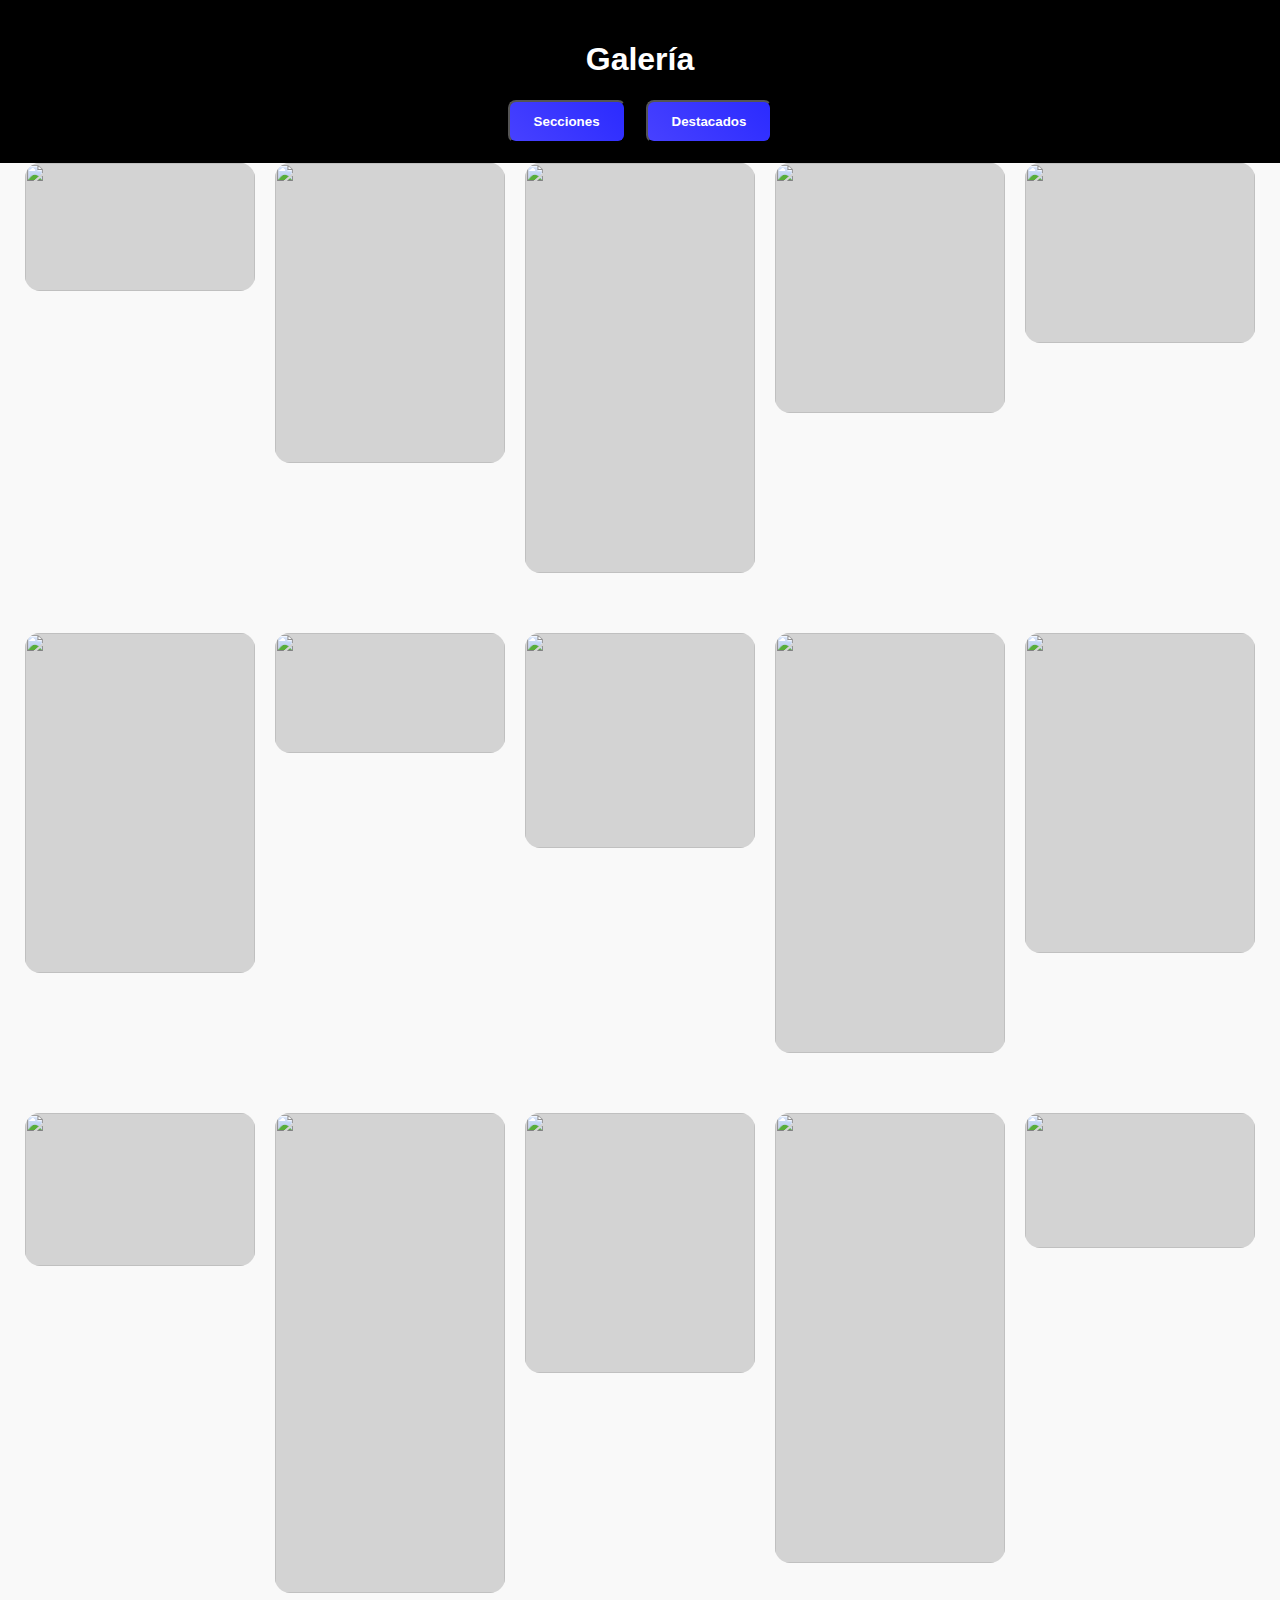
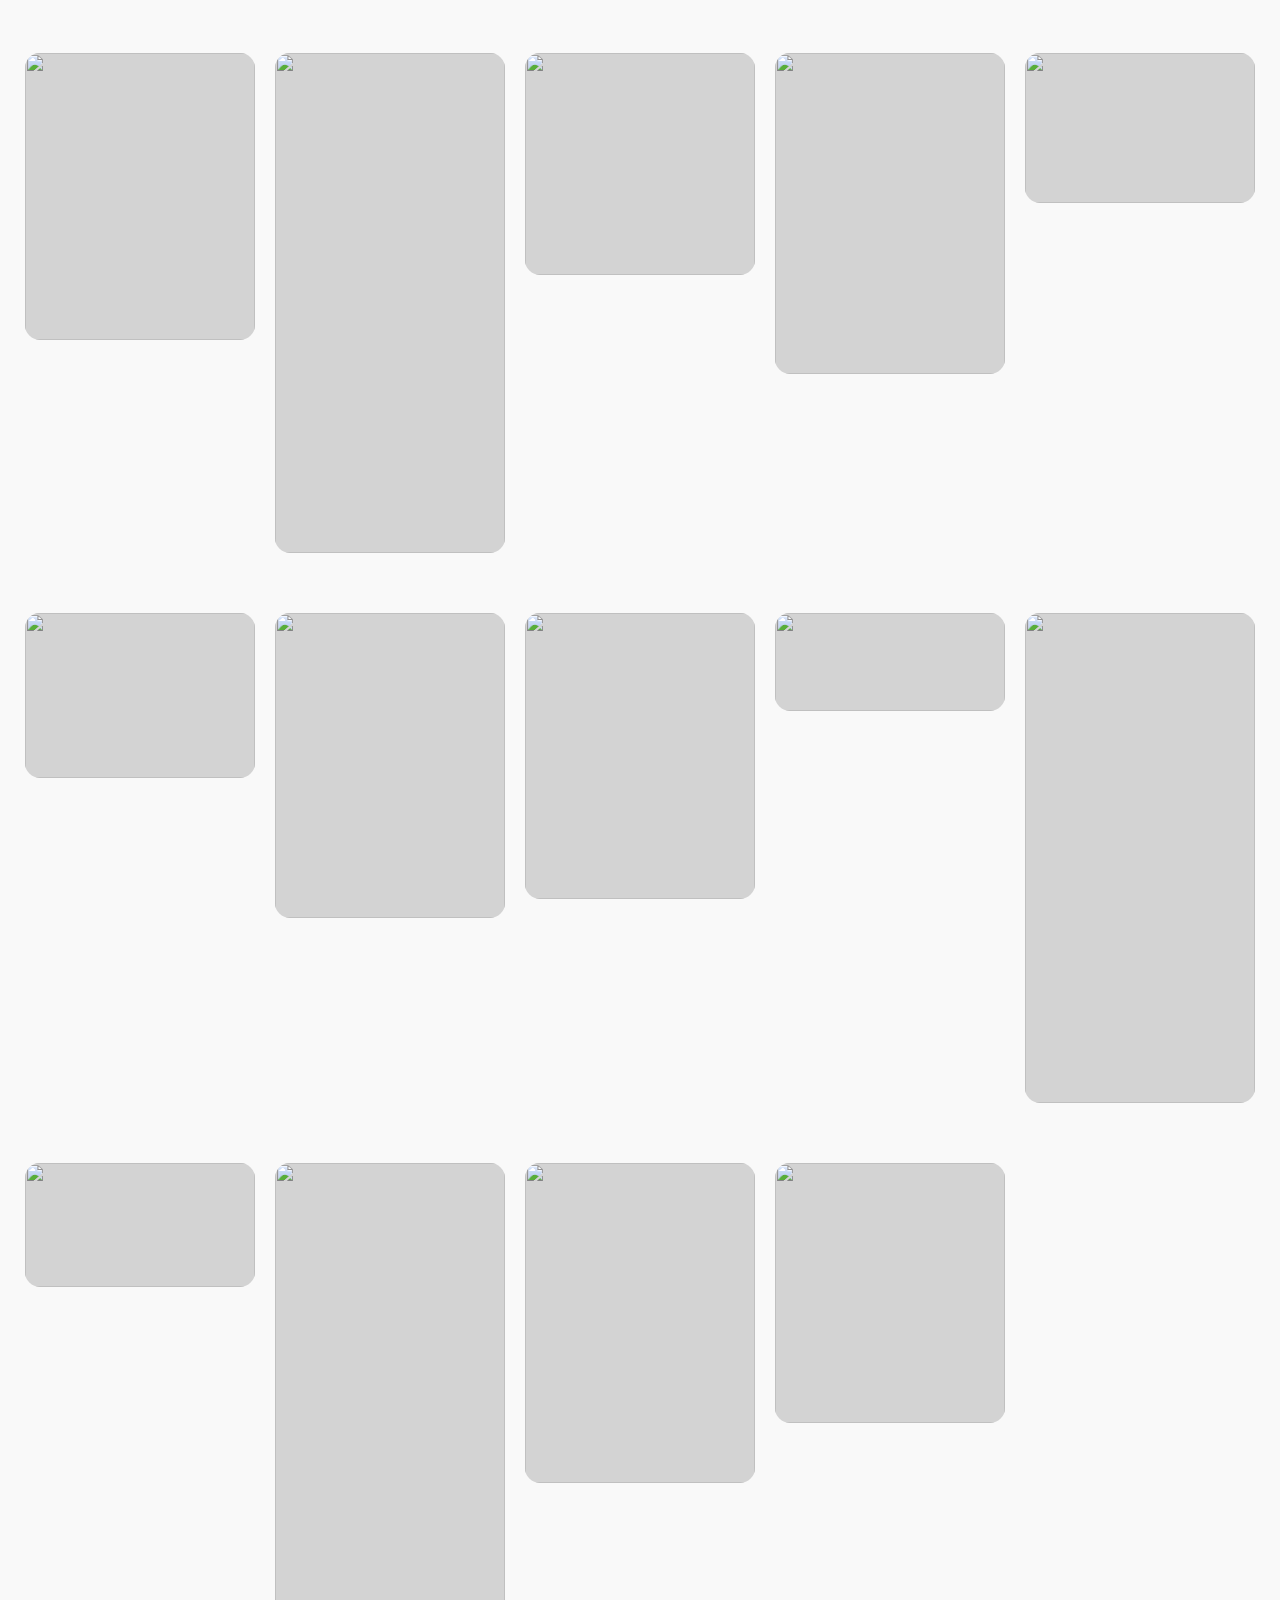
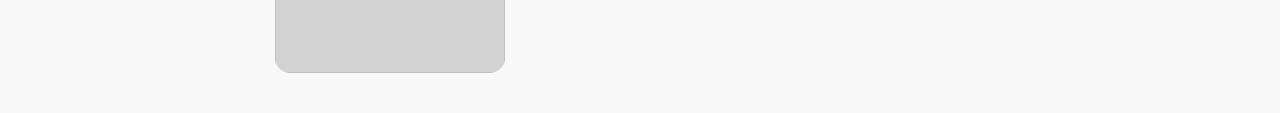
==== geleria.html @ 6f915f41 "Add files via upload" ====
<!DOCTYPE html>
<html lang="es">
<head>
    <meta charset="UTF-8">
    <meta name="viewport" content="width=device-width, initial-scale=1.0">
    <title>Galería </title>
    <link rel="stylesheet" type="text/css" href="./styles.css">
</head>
<body>
    <header>
        <h1>Galería </h1>
        <nav>
            <ul> 
                <link><button onclick="abrir('seccionesv.html')" class="menu-button">Secciones</button></li>
                <li><button onclick="abrir('destacadosv.html')" class="menu-button">Destacados</button></li>
            </ul>
        </nav>
    </header>
    <div class="grid-container">
        <img class="grid-item" src="https://picsum.photos/230/128.jpg" width="230" height="128" />
        <img class="grid-item" src="https://picsum.photos/230/300.jpg" width="230" height="300" />
        <img class="grid-item" src="https://picsum.photos/230/410.jpg" width="230" height="410" />
        <img class="grid-item" src="https://picsum.photos/230/250.jpg" width="230" height="250" />
        <img class="grid-item" src="https://picsum.photos/230/180.jpg" width="230" height="180" />
        <img class="grid-item" src="https://picsum.photos/230/340.jpg" width="230" height="340" />
        <img class="grid-item" src="https://picsum.photos/230/120.jpg" width="230" height="120" />
        <img class="grid-item" src="https://picsum.photos/230/215.jpg" width="230" height="215" />
        <img class="grid-item" src="https://picsum.photos/230/420.jpg" width="230" height="420" />
        <img class="grid-item" src="https://picsum.photos/230/320.jpg" width="230" height="320" />
        <img class="grid-item" src="https://picsum.photos/230/153.jpg" width="230" height="153" />
        <img class="grid-item" src="https://picsum.photos/230/480.jpg" width="230" height="480" />
        <img class="grid-item" src="https://picsum.photos/230/260.jpg" width="230" height="260" />
        <img class="grid-item" src="https://picsum.photos/230/450.jpg" width="230" height="450" />
        <img class="grid-item" src="https://picsum.photos/230/135.jpg" width="230" height="135" />
        <img class="grid-item" src="https://picsum.photos/230/287.jpg" width="230" height="287" />
        <img class="grid-item" src="https://picsum.photos/230/500.jpg" width="230" height="500" />
        <img class="grid-item" src="https://picsum.photos/230/222.jpg" width="230" height="222" />
        <img class="grid-item" src="https://picsum.photos/230/321.jpg" width="230" height="321" />
        <img class="grid-item" src="https://picsum.photos/230/150.jpg" width="230" height="150" />
        <img class="grid-item" src="https://picsum.photos/230/165.jpg" width="230" height="165" />
        <img class="grid-item" src="https://picsum.photos/230/305.jpg" width="230" height="305" />
        <img class="grid-item" src="https://picsum.photos/230/286.jpg" width="230" height="286" />
        <img class="grid-item" src="https://picsum.photos/230/98.jpg" width="230" height="98" />
        <img class="grid-item" src="https://picsum.photos/230/490.jpg" width="230" height="490" />
        <img class="grid-item" src="https://picsum.photos/230/124.jpg" width="230" height="124" />
        <img class="grid-item" src="https://picsum.photos/230/510.jpg" width="230" height="510" />
        <img class="grid-item" src="https://picsum.photos/230/320.jpg" width="230" height="320" />
        <img class="grid-item" src="https://picsum.photos/230/260.jpg" width="230" height="260" />
      </div>
  
      <script src="https://unpkg.com/masonry-layout@4/dist/masonry.pkgd.js"></script>
      <script>
        var elem = document.querySelector(".grid-container");
        var msnry = new Masonry(elem, {
          itemSelector: ".grid-item",
          columnWidth: 220,
          gutter: 20,
          isFitWidth: true
        });
      </script>
    <script src="./script.js"></script>
</body>
</html>
---- styles.css ----
body {
    font-family: Arial, sans-serif;
    margin: 0;
    padding: 0;
    background-color: #f9f9f9;
    color: #333;
}

header {
    background-color: #000;
    color: #fff;
    padding: 20px;
    text-align: center;
}

nav ul {
    list-style: none;
    padding: 0;
    margin: 0;
    display: flex;
    justify-content: center;
    gap: 20px;
}

.menu-button {
    display: inline-block;
    padding: 12px 24px;
    color: #fff;
    background: linear-gradient(45deg, #4741ff, #2b2bff);
    text-decoration: none;
    font-weight: bold;
    border-radius: 8px;
    transition: transform 0.3s, box-shadow 0.3s;
}

.menu-button:hover {
    transform: scale(1.1);
    box-shadow: 0 0 15px rgba(57, 43, 255, 0.7);
}

.gallery {
    display: grid;
    grid-template-columns: repeat(auto-fill, minmax(200px, 1fr));
    gap: 15px;
    padding: 20px;
}

.card img {
    width: 100%;
    height: auto;
    border-radius: 8px;
    transition: transform 0.3s;
}

.card img:hover {
    transform: scale(1.05);
}

.modal {
    display: none;
    position: fixed;
    top: 0;
    left: 0;
    width: 100%;
    height: 100%;
    background-color: rgba(0, 0, 0, 0.8);
    justify-content: center;
    align-items: center;
}

.modal-content {
    max-width: 90%;
    max-height: 90%;
    border-radius: 8px;
}

.close {
    position: absolute;
    top: 20px;
    right: 20px;
    color: #fff;
    font-size: 24px;
    cursor: pointer;
}

.grid-container {
     display: grid;
    grid-template-columns: repeat(auto-fill, 230px);
    gap: 20px;
    justify-content: center; 
    grid-template-rows: masonry; 
  }
  
  .grid-item {
    width: 230px;
    margin-bottom: 40px;
    border-radius: 15px;
    cursor: zoom-in;
    background-color: lightgray;
  }
  
  .grid-item:hover {
    filter: opacity(0.9);
  }
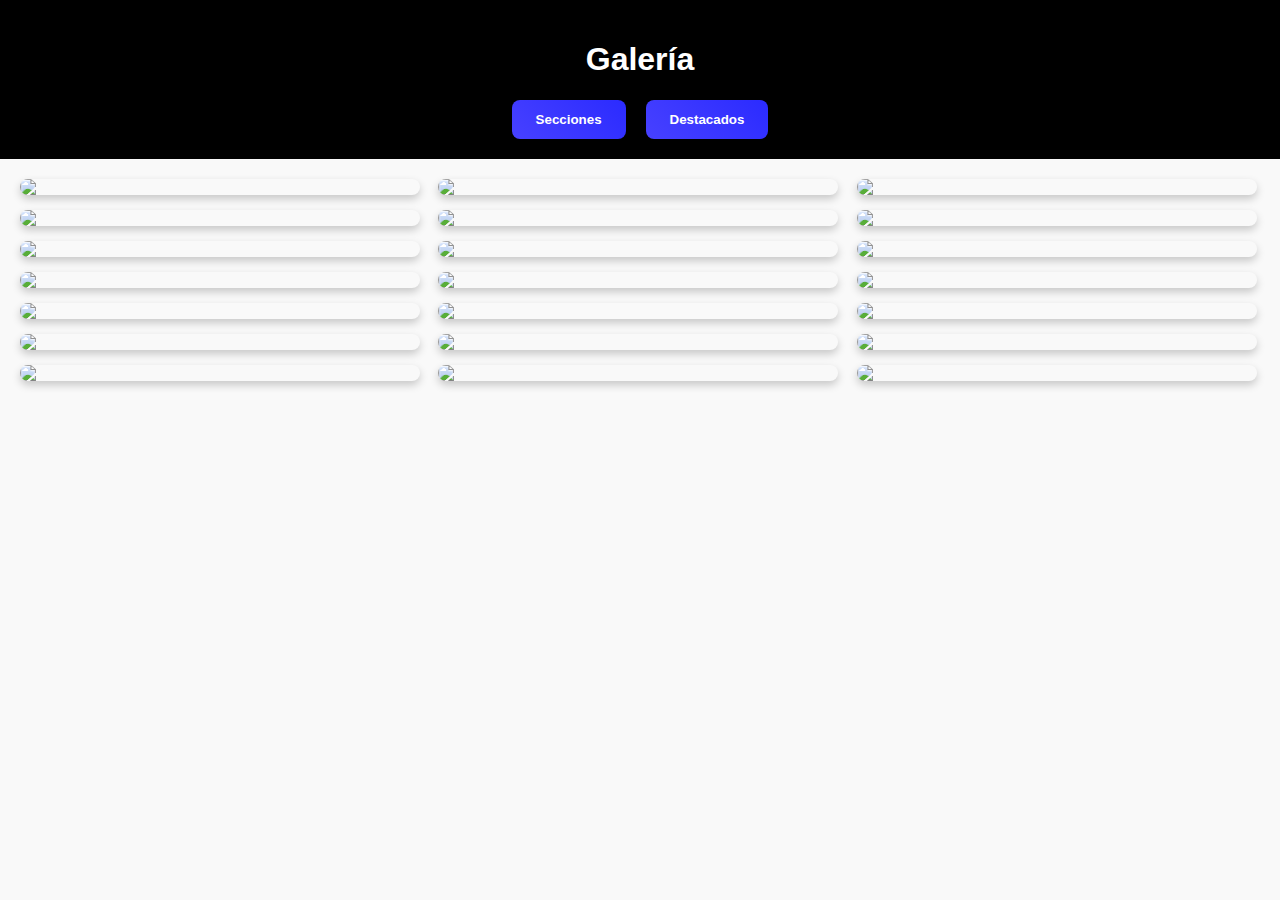
==== commit 21d32e0a: "Update geleria.html" ====
--- a/geleria.html
+++ b/geleria.html
@@ -3,61 +3,54 @@
 <head>
     <meta charset="UTF-8">
     <meta name="viewport" content="width=device-width, initial-scale=1.0">
-    <title>Galería </title>
+    <title>Galería</title>
     <link rel="stylesheet" type="text/css" href="./styles.css">
 </head>
 <body>
     <header>
-        <h1>Galería </h1>
+        <h1>Galería</h1>
         <nav>
             <ul> 
-                <link><button onclick="abrir('seccionesv.html')" class="menu-button">Secciones</button></li>
+                <li><button onclick="abrir('seccionesv.html')" class="menu-button">Secciones</button></li>
                 <li><button onclick="abrir('destacadosv.html')" class="menu-button">Destacados</button></li>
             </ul>
         </nav>
     </header>
+    
     <div class="grid-container">
-        <img class="grid-item" src="https://picsum.photos/230/128.jpg" width="230" height="128" />
-        <img class="grid-item" src="https://picsum.photos/230/300.jpg" width="230" height="300" />
-        <img class="grid-item" src="https://picsum.photos/230/410.jpg" width="230" height="410" />
-        <img class="grid-item" src="https://picsum.photos/230/250.jpg" width="230" height="250" />
-        <img class="grid-item" src="https://picsum.photos/230/180.jpg" width="230" height="180" />
-        <img class="grid-item" src="https://picsum.photos/230/340.jpg" width="230" height="340" />
-        <img class="grid-item" src="https://picsum.photos/230/120.jpg" width="230" height="120" />
-        <img class="grid-item" src="https://picsum.photos/230/215.jpg" width="230" height="215" />
-        <img class="grid-item" src="https://picsum.photos/230/420.jpg" width="230" height="420" />
-        <img class="grid-item" src="https://picsum.photos/230/320.jpg" width="230" height="320" />
-        <img class="grid-item" src="https://picsum.photos/230/153.jpg" width="230" height="153" />
-        <img class="grid-item" src="https://picsum.photos/230/480.jpg" width="230" height="480" />
-        <img class="grid-item" src="https://picsum.photos/230/260.jpg" width="230" height="260" />
-        <img class="grid-item" src="https://picsum.photos/230/450.jpg" width="230" height="450" />
-        <img class="grid-item" src="https://picsum.photos/230/135.jpg" width="230" height="135" />
-        <img class="grid-item" src="https://picsum.photos/230/287.jpg" width="230" height="287" />
-        <img class="grid-item" src="https://picsum.photos/230/500.jpg" width="230" height="500" />
-        <img class="grid-item" src="https://picsum.photos/230/222.jpg" width="230" height="222" />
-        <img class="grid-item" src="https://picsum.photos/230/321.jpg" width="230" height="321" />
-        <img class="grid-item" src="https://picsum.photos/230/150.jpg" width="230" height="150" />
-        <img class="grid-item" src="https://picsum.photos/230/165.jpg" width="230" height="165" />
-        <img class="grid-item" src="https://picsum.photos/230/305.jpg" width="230" height="305" />
-        <img class="grid-item" src="https://picsum.photos/230/286.jpg" width="230" height="286" />
-        <img class="grid-item" src="https://picsum.photos/230/98.jpg" width="230" height="98" />
-        <img class="grid-item" src="https://picsum.photos/230/490.jpg" width="230" height="490" />
-        <img class="grid-item" src="https://picsum.photos/230/124.jpg" width="230" height="124" />
-        <img class="grid-item" src="https://picsum.photos/230/510.jpg" width="230" height="510" />
-        <img class="grid-item" src="https://picsum.photos/230/320.jpg" width="230" height="320" />
-        <img class="grid-item" src="https://picsum.photos/230/260.jpg" width="230" height="260" />
-      </div>
-  
-      <script src="https://unpkg.com/masonry-layout@4/dist/masonry.pkgd.js"></script>
-      <script>
+      <img class="grid-item" src="https://img.youtube.com/vi/q2oGa3AMT_U/hqdefault.jpg" data-url="https://www.youtube.com/watch?v=q2oGa3AMT_U"/>
+      <img class="grid-item" src="https://img.youtube.com/vi/m6jfZa00vkY/hqdefault.jpg" data-url="https://www.youtube.com/watch?v=m6jfZa00vkY"/>
+      <img class="grid-item" src="https://img.youtube.com/vi/zSiLc_AAClQ/hqdefault.jpg" data-url="https://www.youtube.com/watch?v=zSiLc_AAClQ"/>
+      <img class="grid-item" src="https://img.youtube.com/vi/VfuJvGqh69U/hqdefault.jpg" data-url="https://youtube.com/shorts/VfuJvGqh69U?si=Aq3uJ_ZitGBLcGyI"/>
+      <img class="grid-item" src="https://img.youtube.com/vi/NtsJ5m6C7dU/hqdefault.jpg" data-url="https://www.youtube.com/watch?v=NtsJ5m6C7dU"/>
+      <img class="grid-item" src="https://img.youtube.com/vi/RAT2Tzv_KXc/hqdefault.jpg" data-url="https://www.youtube.com/watch?v=RAT2Tzv_KXc"/>
+      <img class="grid-item" src="https://img.youtube.com/vi/cH_yrEmJabE/hqdefault.jpg" data-url="https://www.youtube.com/watch?v=cH_yrEmJabE"/>
+      <img class="grid-item" src="https://img.youtube.com/vi/B1J6Ou4q8vE/hqdefault.jpg" data-url="https://www.youtube.com/watch?v=B1J6Ou4q8vE"/>
+      <img class="grid-item" src="https://img.youtube.com/vi/BqQn-cnFTFQ/hqdefault.jpg" data-url="https://www.youtube.com/watch?v=BqQn-cnFTFQ"/>
+      <img class="grid-item" src="https://img.youtube.com/vi/-pD42v14ZW4/hqdefault.jpg" data-url="https://www.youtube.com/watch?v=-pD42v14ZW4"/>
+      <img class="grid-item" src="https://img.youtube.com/vi/RH-xxwRTwDE/hqdefault.jpg" data-url="https://www.youtube.com/watch?v=RH-xxwRTwDE"/>
+      <img class="grid-item" src="https://img.youtube.com/vi/6v_R180kIGs/hqdefault.jpg" data-url="https://www.youtube.com/watch?v=6v_R180kIGs"/>
+      <img class="grid-item" src="https://img.youtube.com/vi/AgUCrrp1Ik0/hqdefault.jpg" data-url="https://youtu.be/AgUCrrp1Ik0?si=SI4T0dJ68QcfkTfw"/>
+      <img class="grid-item" src="https://img.youtube.com/vi/RFZoCBgMGqg/hqdefault.jpg" data-url="https://www.youtube.com/watch?v=RFZoCBgMGqg"/>
+      <img class="grid-item" src="https://img.youtube.com/vi/PytUp0TkK6U/hqdefault.jpg" data-url="https://www.youtube.com/watch?v=PytUp0TkK6U"/>
+      <img class="grid-item" src="https://img.youtube.com/vi/lH9DhQv6nqo/hqdefault.jpg" data-url="https://www.youtube.com/watch?v=lH9DhQv6nqo"/>
+      <img class="grid-item" src="https://img.youtube.com/vi/Ocf_2WSpphY/hqdefault.jpg" data-url="https://www.youtube.com/watch?v=Ocf_2WSpphY"/>
+      <img class="grid-item" src="https://img.youtube.com/vi/pzyQE0WWphk/hqdefault.jpg" data-url="https://www.youtube.com/watch?v=pzyQE0WWphk"/>
+      <img class="grid-item" src="https://img.youtube.com/vi/W0FUq2yg6Dg/hqdefault.jpg" data-url="https://youtu.be/W0FUq2yg6Dg?si=HT_64ZrYXDl4025E"/>
+      <img class="grid-item" src="https://img.youtube.com/vi/ErMSHiQRnc8/hqdefault.jpg" data-url="https://www.youtube.com/watch?v=ErMSHiQRnc8"/>
+      <img class="grid-item" src="https://img.youtube.com/vi/SRXH9AbT280/hqdefault.jpg" data-url="https://www.youtube.com/watch?v=SRXH9AbT280"/>
+    </div>
+    
+    <script src="https://unpkg.com/masonry-layout@4/dist/masonry.pkgd.js"></script>
+    <script>
         var elem = document.querySelector(".grid-container");
         var msnry = new Masonry(elem, {
-          itemSelector: ".grid-item",
-          columnWidth: 220,
-          gutter: 20,
-          isFitWidth: true
+            itemSelector: ".grid-item",
+            columnWidth: 200,
+            gutter: 15,
+            fitWidth: true
         });
-      </script>
+    </script>
     <script src="./script.js"></script>
 </body>
-</html>+</html>
--- a/styles.css
+++ b/styles.css
@@ -1,4 +1,3 @@
-
 body {
     font-family: Arial, sans-serif;
     margin: 0;
@@ -23,6 +22,10 @@
     gap: 20px;
 }
 
+nav ul li {
+    display: inline;
+}
+
 .menu-button {
     display: inline-block;
     padding: 12px 24px;
@@ -31,6 +34,8 @@
     text-decoration: none;
     font-weight: bold;
     border-radius: 8px;
+    border: none;
+    cursor: pointer;
     transition: transform 0.3s, box-shadow 0.3s;
 }
 
@@ -39,22 +44,28 @@
     box-shadow: 0 0 15px rgba(57, 43, 255, 0.7);
 }
 
-.gallery {
+.grid-container {
     display: grid;
-    grid-template-columns: repeat(auto-fill, minmax(200px, 1fr));
+    grid-template-columns: repeat(auto-fill, minmax(300px, 1fr)); 
     gap: 15px;
     padding: 20px;
+    justify-content: center;
+    align-items: center;
 }
 
-.card img {
+.grid-item {
     width: 100%;
+    max-width: 400px;
     height: auto;
-    border-radius: 8px;
-    transition: transform 0.3s;
+    border-radius: 12px;
+    cursor: pointer;
+    transition: transform 0.3s, filter 0.3s;
+    box-shadow: 0px 4px 8px rgba(0, 0, 0, 0.2);
 }
 
-.card img:hover {
+.grid-item:hover {
     transform: scale(1.05);
+    filter: brightness(0.9);
 }
 
 .modal {
@@ -83,23 +94,3 @@
     font-size: 24px;
     cursor: pointer;
 }
-
-.grid-container {
-     display: grid;
-    grid-template-columns: repeat(auto-fill, 230px);
-    gap: 20px;
-    justify-content: center; 
-    grid-template-rows: masonry; 
-  }
-  
-  .grid-item {
-    width: 230px;
-    margin-bottom: 40px;
-    border-radius: 15px;
-    cursor: zoom-in;
-    background-color: lightgray;
-  }
-  
-  .grid-item:hover {
-    filter: opacity(0.9);
-  }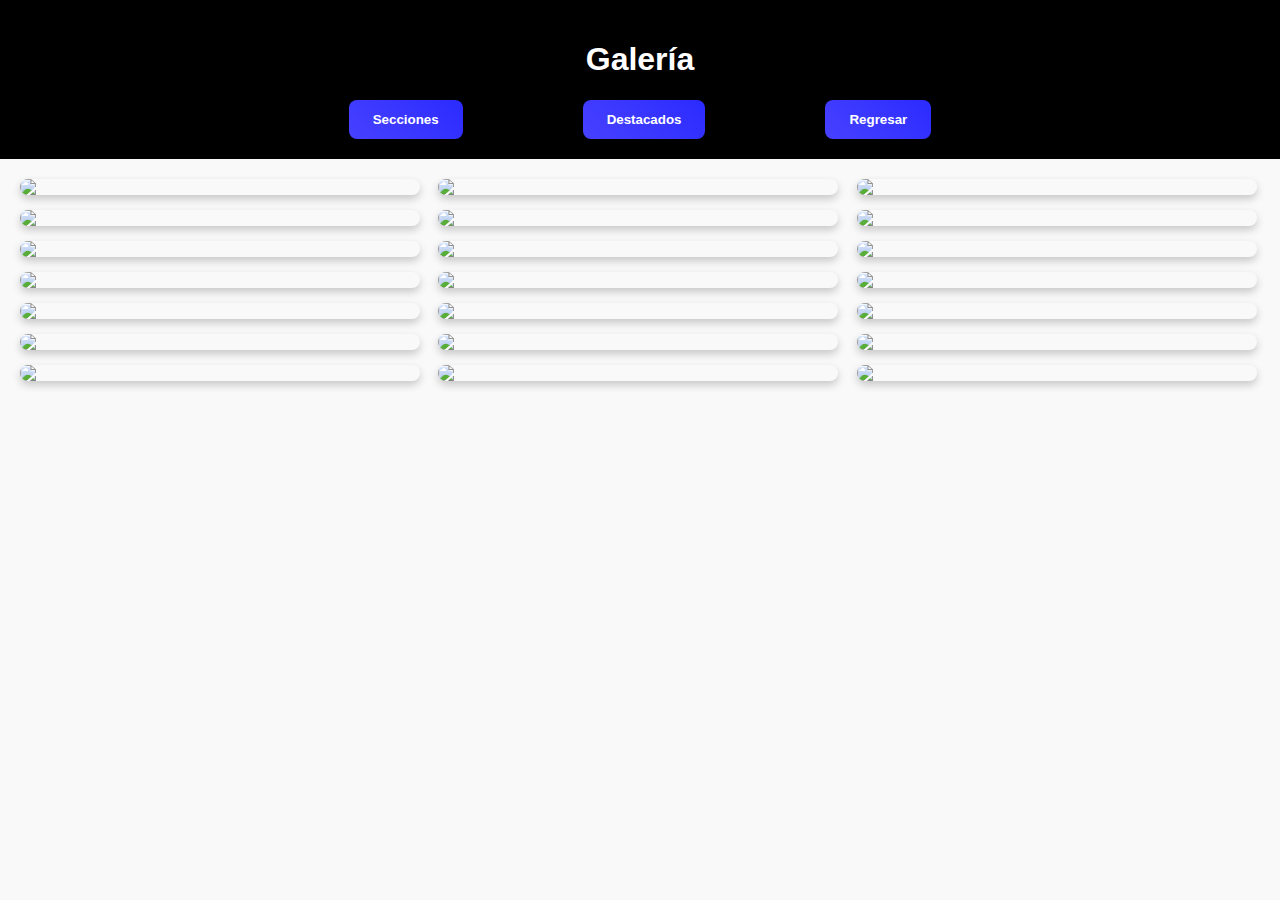
==== commit 39460e79: "Update geleria.html" ====
--- a/geleria.html
+++ b/geleria.html
@@ -13,6 +13,7 @@
             <ul> 
                 <li><button onclick="abrir('seccionesv.html')" class="menu-button">Secciones</button></li>
                 <li><button onclick="abrir('destacadosv.html')" class="menu-button">Destacados</button></li>
+                <li><button onclick="abrir('index.html')" class="menu-button">Regresar</button></li>
             </ul>
         </nav>
     </header>
--- a/styles.css
+++ b/styles.css
@@ -1,3 +1,4 @@
+/* Estilos Generales */
 body {
     font-family: Arial, sans-serif;
     margin: 0;
@@ -6,6 +7,17 @@
     color: #333;
 }
 
+.g {
+    width: 100vw;
+    height: 100vh; 
+    background: 
+        linear-gradient(to right, white 10%, rgba(255, 0, 0, 0.4) 30%, transparent 50%, rgba(0, 0, 255, 0.4) 70%, white 90%), 
+        radial-gradient(circle at center, purple 20%, rgb(73, 0, 73) 35%, purple 50%);
+    background-size: cover;
+    background-repeat: no-repeat;
+}
+
+/* Encabezado */
 header {
     background-color: #000;
     color: #fff;
@@ -24,7 +36,10 @@
 
 nav ul li {
     display: inline;
+    margin-left: 50px;
+    margin-right: 50px;
 }
+
 
 .menu-button {
     display: inline-block;
@@ -44,18 +59,49 @@
     box-shadow: 0 0 15px rgba(57, 43, 255, 0.7);
 }
 
+/* Contenedor de la Galería */
 .grid-container {
     display: grid;
-    grid-template-columns: repeat(auto-fill, minmax(300px, 1fr)); 
+    grid-template-columns: repeat(auto-fill, minmax(300px, 1fr));
     gap: 15px;
     padding: 20px;
     justify-content: center;
     align-items: center;
 }
 
+.g2 {
+    width: 300px;
+    height: 500px;
+    margin: 50px;
+    padding:2px 2px ;
+    display: flex;
+    justify-content: space-between;
+    align-items: center;
+    flex-direction: column;
+    background: linear-gradient(45deg, #ff416c, #ff4b2b);
+    font-size: 20px;
+}
+
+.g2 img
+{
+    width: 300px;
+    height: 500px;
+}
+
+.g3 {
+    background: linear-gradient(45deg, #4741ff, #2b2bff);
+}
+.g4 {
+    background: linear-gradient(45deg, #ff416c, #ff4b2b);
+}
+.g4:hover{
+    box-shadow: 0 0 15px rgba(255, 75, 43, 0.7)
+}
+
+/* Imágenes dentro de la Galería */
 .grid-item {
-    width: 100%;
     max-width: 400px;
+    width: 100%; 
     height: auto;
     border-radius: 12px;
     cursor: pointer;
@@ -68,6 +114,7 @@
     filter: brightness(0.9);
 }
 
+/* Modal para abrir imágenes en grande */
 .modal {
     display: none;
     position: fixed;
